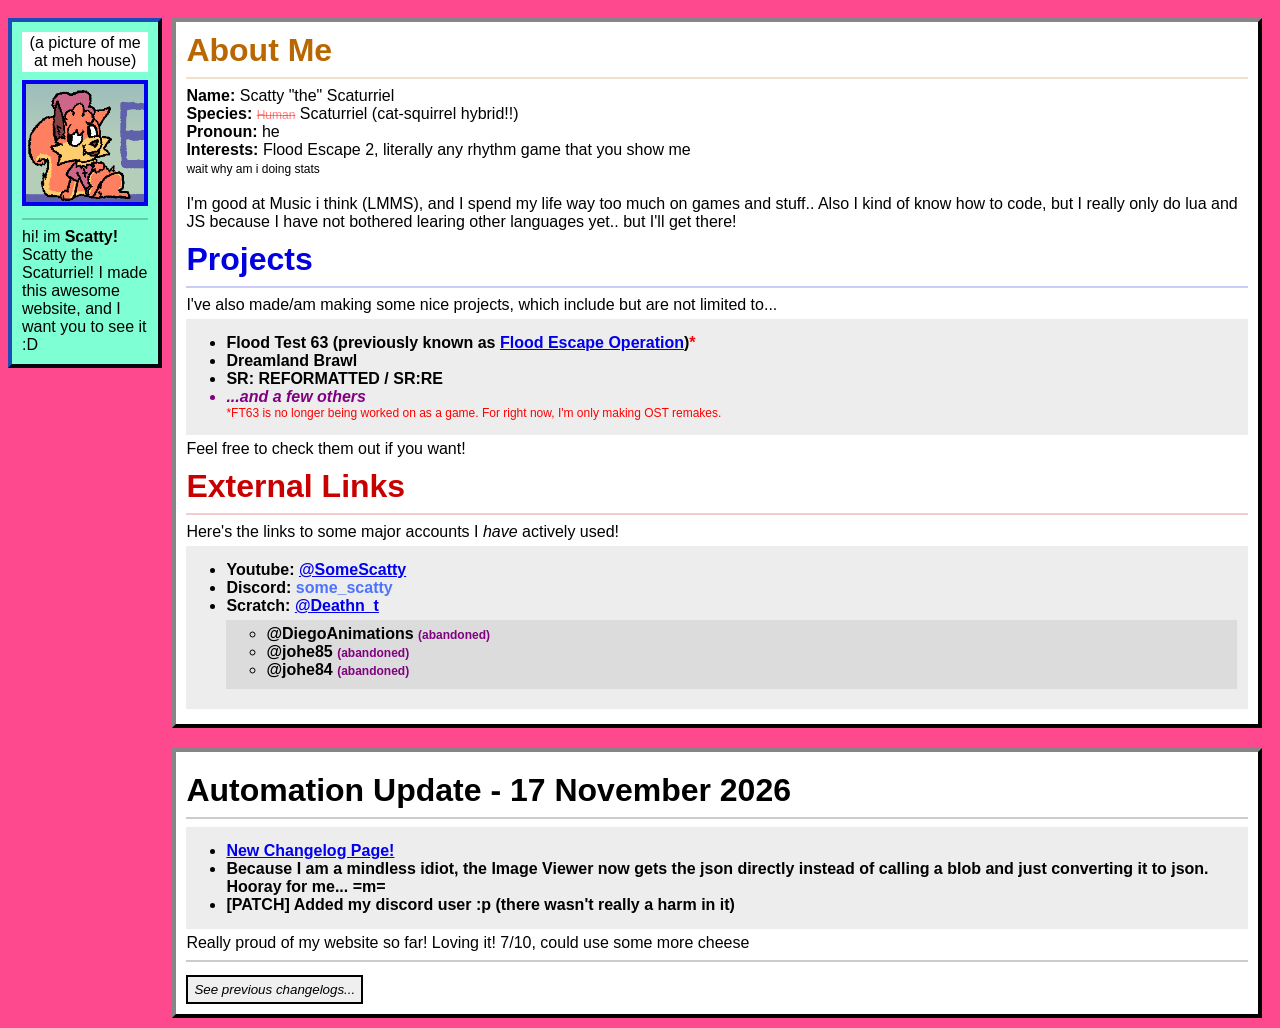
==== index.html @ 44f0a5fb "account patch" ====
<!DOCTYPE html>

<head>
    <title>Scatty's Super Duper Awesome Website (real)</title>
    <link href="css/base.css" rel="stylesheet" type="text/css">
    <link href="css/extra.css" rel="stylesheet" type="text/css">

    <script src="code/main_page_changelog.js"></script>
</head>
<body style="background-color: rgb(255, 73, 143);">
    <div class="window" style="width: 10%; background-color: rgb(127, 255, 212); border-color: rgb(15, 41, 99); margin-left: 0; margin-right: 0; float: left;">
        <p style="margin-bottom: 8px; text-align: center; background-color: white; padding-top: 2px; padding-bottom: 2px;">(a picture of me at meh house)</p>
        <a href="/image-viewer.html?image=Current%20Scatty%20PFP"><img style="width: calc(100% - 8px); border: 4px; border-style: solid;" src="images/scatty_october2026.png" alt="Me, Scatty the Scaturriel (cat-squirrel hybrid)! I'm orange and digitgrade and bipedal and yellow sometimes! Here, I'm sitting in my house and wearing my old pink beanie and hoodie. My house is comfy."></a>
        <hr>
        <p>hi! im <b>Scatty!</b> Scatty the Scaturriel! I made this awesome website, and I want you to see it :D</p>
    </div>
    <div style="width: calc(90% - 28px); float: right;">
        <div class="window">
            <h1 style="color: rgb(185, 103, 0); margin: 0;">About Me</h1>
            <hr style="border-color: rgba(185, 103, 0, 0.2);">
            <p>
                <b>Name:</b> Scatty "the" Scaturriel<br>
                <b>Species:</b> <del>Human</del> Scaturriel (cat-squirrel hybrid!!)<br>
                <b>Pronoun:</b> he<br>
                <b>Interests:</b> Flood Escape 2, literally any rhythm game that you show me<br><text style="font-size: 75%;">wait why am i doing stats</text><br><br>
                I'm good at Music i think (LMMS), and I spend my life way too much on games and stuff.. Also I kind of know how to code, but I really only do lua and JS because I have not bothered learing other languages yet.. but I'll get there!<br>
            </p>
            <h1 style="color: rgb(0, 0, 225);">Projects</h1>
            <hr style="border-color: rgba(0, 0, 225, 0.2);">
            <p>
                I've also made/am making some nice projects, which include but are not limited to...<br>
            </p>
            <ul>
                <li>Flood Test 63 (previously known as <a href="https://moakdoge.dev">Flood Escape Operation</a>)<text style="color: red;">*</text></li>
                <li>Dreamland Brawl</li>
                <li>SR: REFORMATTED / SR:RE</li>
                <li style="color: purple;"><i>...and a few others</i></li>
                <p style="font-weight: normal; font-size: 75%; color: red;">*FT63 is no longer being worked on as a game. For right now, I'm only making OST remakes.</p>
            </ul>
            <p>
                Feel free to check them out if you want!
            </p>
            <h1 style="color: rgb(200, 0, 0);">External Links</h1>
            <hr style="border-color: rgba(200,0,0,0.2);">
            <p>
                Here's the links to some major accounts I <i>have</i> actively used!
            </p>
            <ul>
                <li>Youtube: <a href="https://www.youtube.com/channel/UCTo5E6_J6rfCu3P_usRxI-Q">@SomeScatty</a></li>
                <li>Discord: <text style="color: rgb(76, 115, 255);">some_scatty</text></li>
                <li>Scratch:
                    <a href="https://scratch.mit.edu/users/Deathn_t/">@Deathn_t</a>
                    <ul style="padding-top: 5px; padding-bottom: 10px;">
                        <li>@DiegoAnimations <text style="color: purple; font-size: 75%;">(abandoned)</text></li>
                        <li>@johe85 <text style="color: purple; font-size: 75%;">(abandoned)</text></li>
                        <li>@johe84 <text style="color: purple; font-size: 75%;">(abandoned)</text></li>
                    </ul>
                </li>
            </ul>
        </div>
    </div>
    <div style="width: calc(90% - 28px); float: right;">
        <div class="window">
            <h1 id="ChangelogStat"></h1>
            <hr>
            <div id="ChangelogChanges"></div>
            <p id="ChangelogNotes"></p>
            <hr>
            <a href="./changelog.html"><button>See previous changelogs...</button></a>
        </div>
    </div>
</body>
---- css/base.css ----
hr {
    border-style: solid;
    border-color: rgba(0, 0, 0, 0.2);
}

p {
    font-family: sans-serif;
    margin: 0;
}
h1 {
    margin: 0;
    margin-top: 10px;
    font-family: Arial;
}

del {
    color: rgba(255, 0, 0, 0.5);
    font-size: 75%;
}
ul {
    margin: 0;
    margin-top: 5px;
    margin-bottom: 5px;
    padding-top: 15px;
    padding-bottom: 15px;
    padding-right: 1%;
    background-color: rgba(0, 0, 0, 0.07);

    font-family: sans-serif;
    font-weight: bold;
}
button {
    /* display: block; */
    font-family: sans-serif;
    font-style: italic;
    border-style: solid;
    margin-top: 5px;
    height: 2.2em;
}
---- css/extra.css ----
.window {
    padding: 10px;
    border: 4px;
    border-style: outset;

    border-color: rgb(50,50,50);

    margin: 10px;

    background-color: white;
}
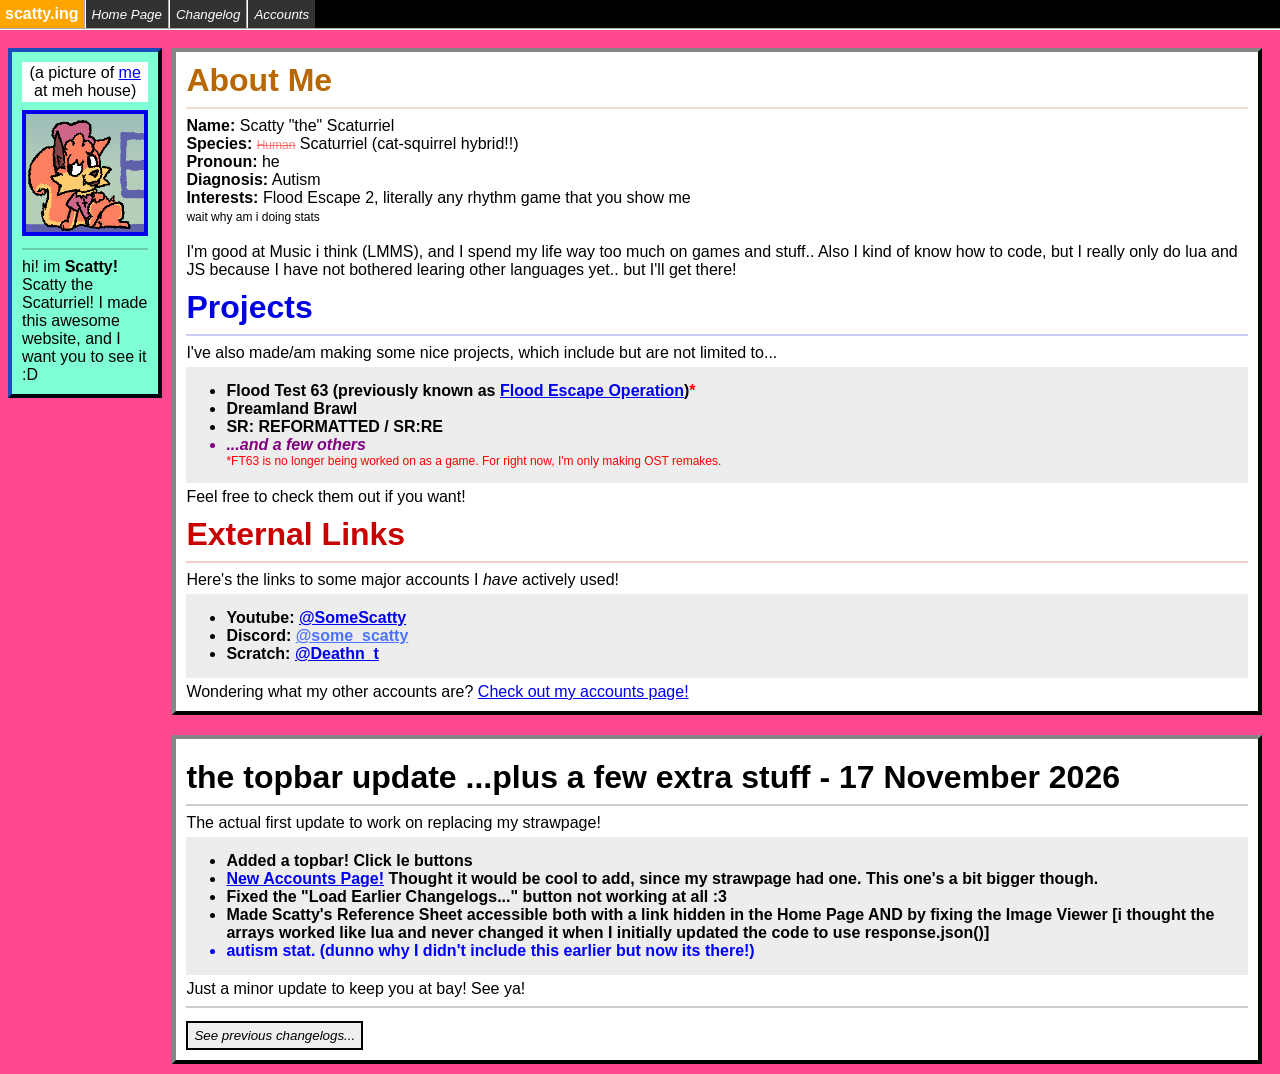
==== commit 4be78629: "topbar update omgomgomgomgomgomgomgomgogmgomgomgomgogmogm" ====
--- a/index.html
+++ b/index.html
@@ -7,66 +7,74 @@
 
     <script src="code/main_page_changelog.js"></script>
 </head>
+
+<!-- the newly implemented taskbar -->
+<div class="taskbar"></div>
+<script src="code/taskbar.js"></script>
+
 <body style="background-color: rgb(255, 73, 143);">
-    <div class="window" style="width: 10%; background-color: rgb(127, 255, 212); border-color: rgb(15, 41, 99); margin-left: 0; margin-right: 0; float: left;">
-        <p style="margin-bottom: 8px; text-align: center; background-color: white; padding-top: 2px; padding-bottom: 2px;">(a picture of me at meh house)</p>
-        <a href="/image-viewer.html?image=Current%20Scatty%20PFP"><img style="width: calc(100% - 8px); border: 4px; border-style: solid;" src="images/scatty_october2026.png" alt="Me, Scatty the Scaturriel (cat-squirrel hybrid)! I'm orange and digitgrade and bipedal and yellow sometimes! Here, I'm sitting in my house and wearing my old pink beanie and hoodie. My house is comfy."></a>
-        <hr>
-        <p>hi! im <b>Scatty!</b> Scatty the Scaturriel! I made this awesome website, and I want you to see it :D</p>
-    </div>
-    <div style="width: calc(90% - 28px); float: right;">
-        <div class="window">
-            <h1 style="color: rgb(185, 103, 0); margin: 0;">About Me</h1>
-            <hr style="border-color: rgba(185, 103, 0, 0.2);">
-            <p>
-                <b>Name:</b> Scatty "the" Scaturriel<br>
-                <b>Species:</b> <del>Human</del> Scaturriel (cat-squirrel hybrid!!)<br>
-                <b>Pronoun:</b> he<br>
-                <b>Interests:</b> Flood Escape 2, literally any rhythm game that you show me<br><text style="font-size: 75%;">wait why am i doing stats</text><br><br>
-                I'm good at Music i think (LMMS), and I spend my life way too much on games and stuff.. Also I kind of know how to code, but I really only do lua and JS because I have not bothered learing other languages yet.. but I'll get there!<br>
-            </p>
-            <h1 style="color: rgb(0, 0, 225);">Projects</h1>
-            <hr style="border-color: rgba(0, 0, 225, 0.2);">
-            <p>
-                I've also made/am making some nice projects, which include but are not limited to...<br>
-            </p>
-            <ul>
-                <li>Flood Test 63 (previously known as <a href="https://moakdoge.dev">Flood Escape Operation</a>)<text style="color: red;">*</text></li>
-                <li>Dreamland Brawl</li>
-                <li>SR: REFORMATTED / SR:RE</li>
-                <li style="color: purple;"><i>...and a few others</i></li>
-                <p style="font-weight: normal; font-size: 75%; color: red;">*FT63 is no longer being worked on as a game. For right now, I'm only making OST remakes.</p>
-            </ul>
-            <p>
-                Feel free to check them out if you want!
-            </p>
-            <h1 style="color: rgb(200, 0, 0);">External Links</h1>
-            <hr style="border-color: rgba(200,0,0,0.2);">
-            <p>
-                Here's the links to some major accounts I <i>have</i> actively used!
-            </p>
-            <ul>
-                <li>Youtube: <a href="https://www.youtube.com/channel/UCTo5E6_J6rfCu3P_usRxI-Q">@SomeScatty</a></li>
-                <li>Discord: <text style="color: rgb(76, 115, 255);">some_scatty</text></li>
-                <li>Scratch:
-                    <a href="https://scratch.mit.edu/users/Deathn_t/">@Deathn_t</a>
-                    <ul style="padding-top: 5px; padding-bottom: 10px;">
-                        <li>@DiegoAnimations <text style="color: purple; font-size: 75%;">(abandoned)</text></li>
-                        <li>@johe85 <text style="color: purple; font-size: 75%;">(abandoned)</text></li>
-                        <li>@johe84 <text style="color: purple; font-size: 75%;">(abandoned)</text></li>
-                    </ul>
-                </li>
-            </ul>
+    <div class="bodyReplace">
+        <div class="window" style="width: 10%; background-color: rgb(127, 255, 212); border-color: rgb(15, 41, 99); margin-left: 0; margin-right: 0; float: left;">
+            <p style="margin-bottom: 8px; text-align: center; background-color: white; padding-top: 2px; padding-bottom: 2px;">(a picture of <a href="./image-viewer.html?image=2026%20Scatty%20Reference%20Sheet">me</a> at meh house)</p>
+            <a href="/image-viewer.html?image=Current%20Scatty%20PFP"><img style="width: calc(100% - 8px); border: 4px; border-style: solid;" src="images/scatty_october2026.png" alt="Me, Scatty the Scaturriel (cat-squirrel hybrid)! I'm orange and digitgrade and bipedal and yellow sometimes! Here, I'm sitting in my house and wearing my old pink beanie and hoodie. My house is comfy."></a>
+            <hr>
+            <p>hi! im <b>Scatty!</b> Scatty the Scaturriel! I made this awesome website, and I want you to see it :D</p>
         </div>
-    </div>
-    <div style="width: calc(90% - 28px); float: right;">
-        <div class="window">
-            <h1 id="ChangelogStat"></h1>
-            <hr>
-            <div id="ChangelogChanges"></div>
-            <p id="ChangelogNotes"></p>
-            <hr>
-            <a href="./changelog.html"><button>See previous changelogs...</button></a>
+        <div style="width: calc(90% - 28px); float: right;">
+            <div class="window">
+                <h1 style="color: rgb(185, 103, 0); margin: 0;">About Me</h1>
+                <hr style="border-color: rgba(185, 103, 0, 0.2);">
+                <p>
+                    <b>Name:</b> Scatty "the" Scaturriel<br>
+                    <b>Species:</b> <del>Human</del> Scaturriel (cat-squirrel hybrid!!)<br>
+                    <b>Pronoun:</b> he<br>
+                    <b>Diagnosis:</b> Autism<br>
+                    <b>Interests:</b> Flood Escape 2, literally any rhythm game that you show me<br><text style="font-size: 75%;">wait why am i doing stats</text><br><br>
+                    I'm good at Music i think (LMMS), and I spend my life way too much on games and stuff.. Also I kind of know how to code, but I really only do lua and JS because I have not bothered learing other languages yet.. but I'll get there!<br>
+                </p>
+                <h1 style="color: rgb(0, 0, 225);">Projects</h1>
+                <hr style="border-color: rgba(0, 0, 225, 0.2);">
+                <p>
+                    I've also made/am making some nice projects, which include but are not limited to...<br>
+                </p>
+                <ul>
+                    <li>Flood Test 63 (previously known as <a href="https://moakdoge.dev">Flood Escape Operation</a>)<text style="color: red;">*</text></li>
+                    <li>Dreamland Brawl</li>
+                    <li>SR: REFORMATTED / SR:RE</li>
+                    <li style="color: purple;"><i>...and a few others</i></li>
+                    <p style="font-weight: normal; font-size: 75%; color: red;">*FT63 is no longer being worked on as a game. For right now, I'm only making OST remakes.</p>
+                </ul>
+                <p>
+                    Feel free to check them out if you want!
+                </p>
+                <h1 style="color: rgb(200, 0, 0);">External Links</h1>
+                <hr style="border-color: rgba(200,0,0,0.2);">
+                <p>
+                    Here's the links to some major accounts I <i>have</i> actively used!
+                </p>
+                <ul>
+                    <li>Youtube:
+                        <a href="https://www.youtube.com/channel/UCTo5E6_J6rfCu3P_usRxI-Q">@SomeScatty</a>
+                    </li>
+                    <li>Discord: <text style="color: rgb(76, 115, 255);">
+                        <a href="https://discord.com/users/704092215517118504" style="color: rgb(76, 115, 255);">@some_scatty</a>
+                    </text></li>
+                    <li>Scratch:
+                        <a href="https://scratch.mit.edu/users/Deathn_t/">@Deathn_t</a>
+                    </li>
+                </ul>
+                <p>Wondering what my other accounts are? <a href="./accounts.html">Check out my accounts page!</a></p>
+            </div>
+        </div>
+        <div style="width: calc(90% - 28px); float: right;">
+            <div class="window">
+                <h1 id="ChangelogStat"></h1>
+                <hr>
+                <div id="ChangelogChanges"></div>
+                <p id="ChangelogNotes"></p>
+                <hr>
+                <a href="./changelog.html"><button>See previous changelogs...</button></a>
+            </div>
         </div>
     </div>
 </body>
--- a/css/base.css
+++ b/css/base.css
@@ -36,4 +36,11 @@
     border-style: solid;
     margin-top: 5px;
     height: 2.2em;
+}
+
+body {
+    margin: 0;
+}
+.bodyReplace {
+    margin: 8px;
 }
--- a/css/extra.css
+++ b/css/extra.css
@@ -8,4 +8,57 @@
     margin: 10px;
 
     background-color: white;
+}
+
+.taskbar {
+    position: sticky;
+    top: 0;
+    background-color: black;
+    color: white;
+    /* height: min-content; */
+    /* width: calc(1vw + 16); */
+
+    display: inline-flex;
+    width: 100vw;
+
+    border-bottom-style: groove;
+    border-color: white;
+    /* border-width: 0; */
+    border-bottom-width: 2.5px;
+
+    /* position: absolute; */
+}
+
+#scattying {
+    padding: 5px;
+    background-color: orange;
+    font-weight: bold;
+    /* align-self:last baseline; */
+}
+
+.taskbar button {
+    /* background: none; */
+    background-color: rgb(50,50,50);
+    color: white;
+    margin: 0;
+
+    padding-top: 0;
+    padding-bottom: 0;
+
+    border-style: groove;
+    border-width: 0;
+    border-left-width: 2.5px;
+    border-color: white;
+
+    height: 100%;
+}
+.taskbar button:hover {
+    background-color: rgb(100,100,100);
+}
+.taskbar button:active {
+    background-color: rgb(200, 90, 132);
+}
+.taskbar p {
+    margin: 0;
+    width:fit-content;
 }
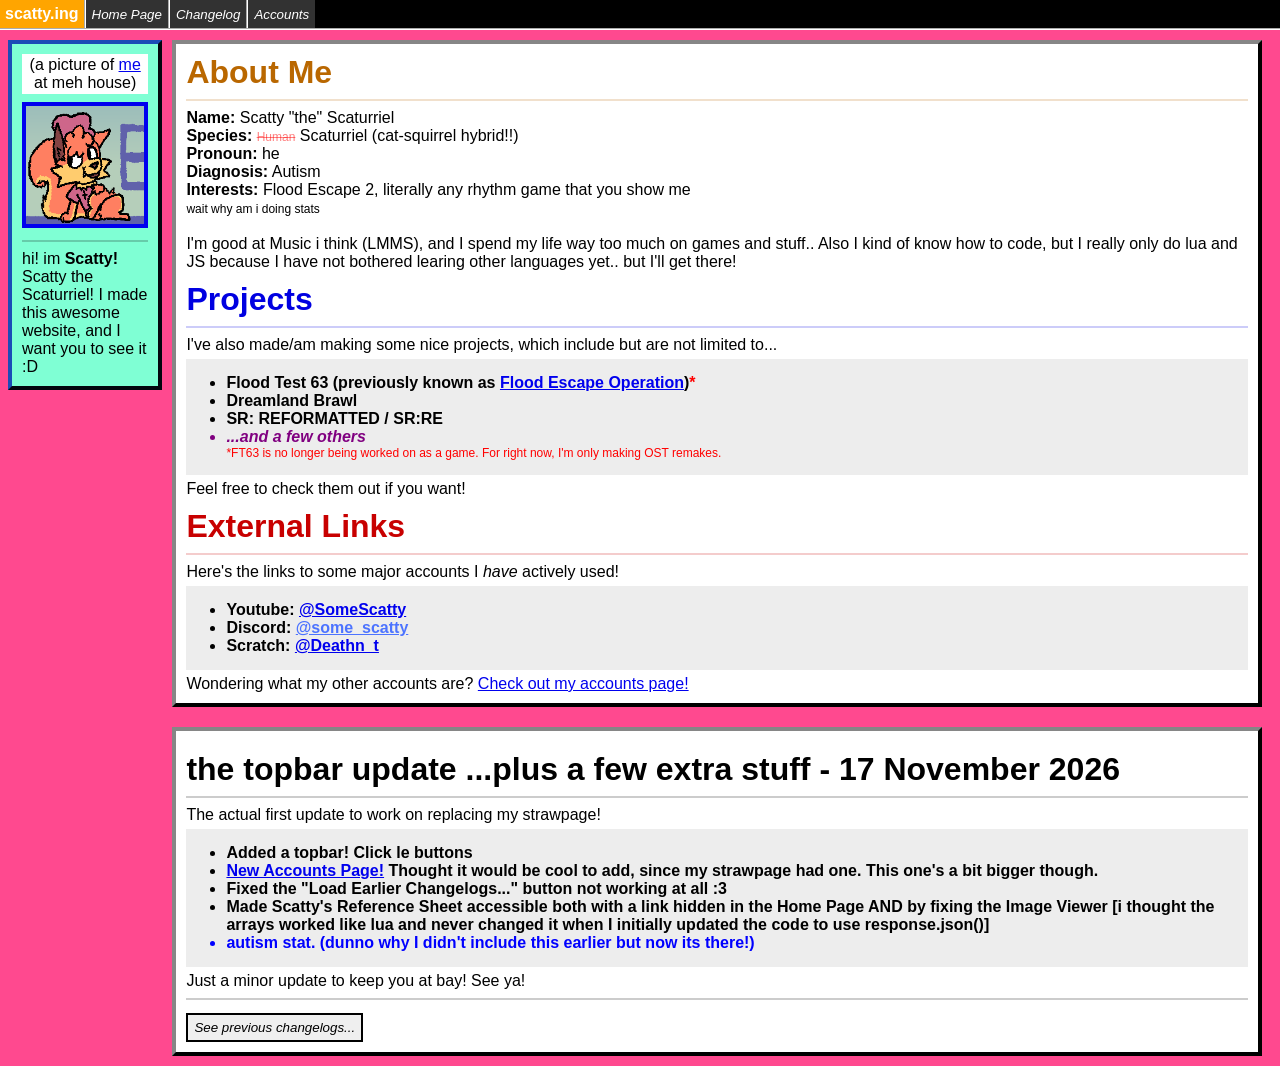
==== commit 4a8a1327: "minro thing 2" ====
--- a/index.html
+++ b/index.html
@@ -13,7 +13,7 @@
 <script src="code/taskbar.js"></script>
 
 <body style="background-color: rgb(255, 73, 143);">
-    <div class="bodyReplace">
+    <div class="bodyReplace" style="margin-top: 0;">
         <div class="window" style="width: 10%; background-color: rgb(127, 255, 212); border-color: rgb(15, 41, 99); margin-left: 0; margin-right: 0; float: left;">
             <p style="margin-bottom: 8px; text-align: center; background-color: white; padding-top: 2px; padding-bottom: 2px;">(a picture of <a href="./image-viewer.html?image=2026%20Scatty%20Reference%20Sheet">me</a> at meh house)</p>
             <a href="/image-viewer.html?image=Current%20Scatty%20PFP"><img style="width: calc(100% - 8px); border: 4px; border-style: solid;" src="images/scatty_october2026.png" alt="Me, Scatty the Scaturriel (cat-squirrel hybrid)! I'm orange and digitgrade and bipedal and yellow sometimes! Here, I'm sitting in my house and wearing my old pink beanie and hoodie. My house is comfy."></a>
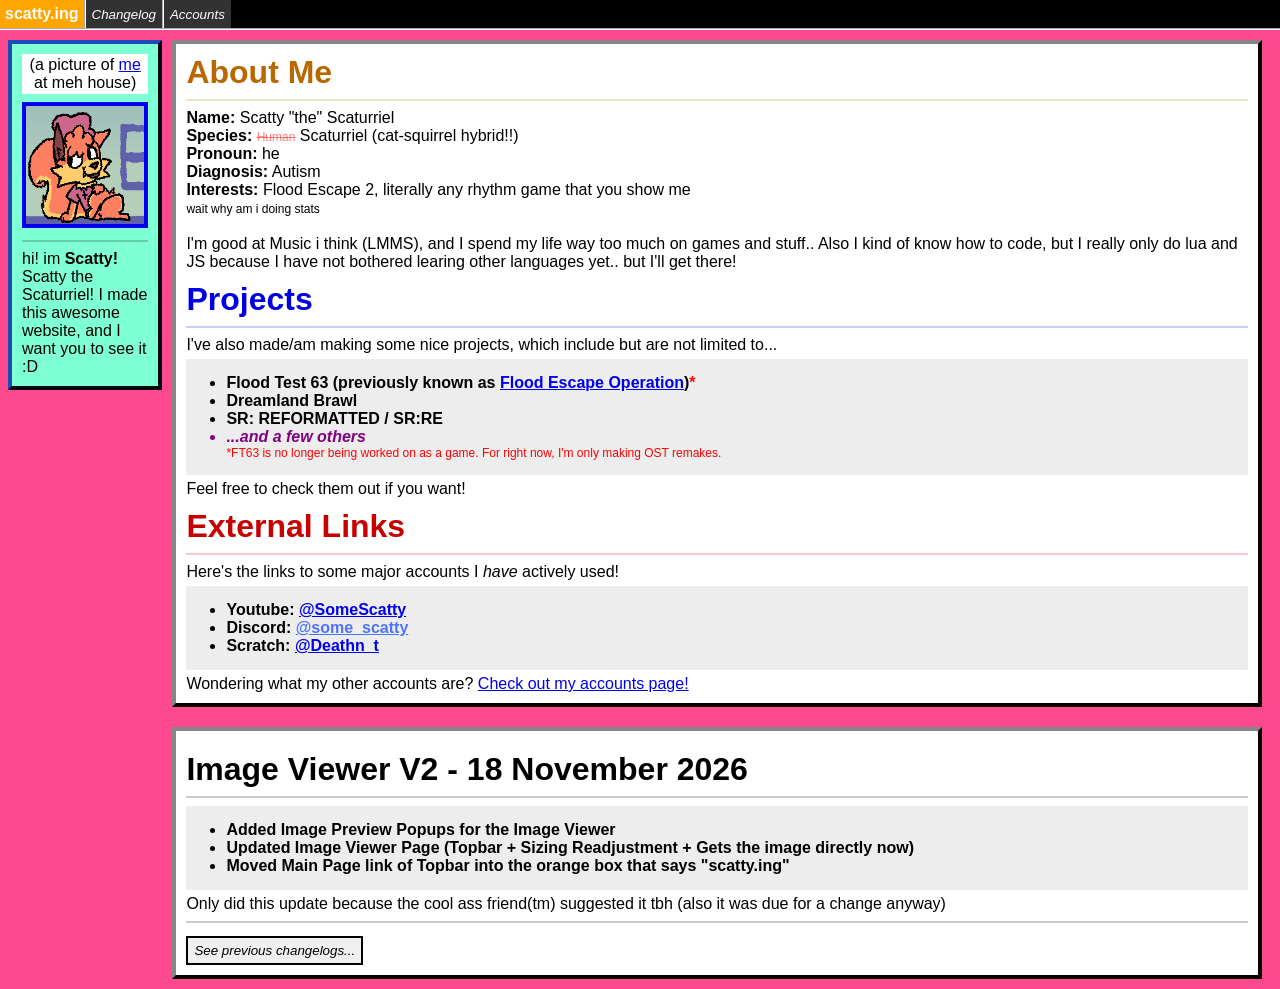
==== commit 62b9f6eb: "image viewer v2" ====
--- a/index.html
+++ b/index.html
@@ -4,8 +4,6 @@
     <title>Scatty's Super Duper Awesome Website (real)</title>
     <link href="css/base.css" rel="stylesheet" type="text/css">
     <link href="css/extra.css" rel="stylesheet" type="text/css">
-
-    <script src="code/main_page_changelog.js"></script>
 </head>
 
 <!-- the newly implemented taskbar -->
@@ -20,6 +18,7 @@
             <hr>
             <p>hi! im <b>Scatty!</b> Scatty the Scaturriel! I made this awesome website, and I want you to see it :D</p>
         </div>
+        
         <div style="width: calc(90% - 28px); float: right;">
             <div class="window">
                 <h1 style="color: rgb(185, 103, 0); margin: 0;">About Me</h1>
@@ -77,4 +76,7 @@
             </div>
         </div>
     </div>
-</body>+</body>
+
+<script src="code/main_page_changelog.js"></script>
+<script src="code/iviewer_embed.js"></script>
--- a/css/base.css
+++ b/css/base.css
@@ -3,11 +3,11 @@
     border-color: rgba(0, 0, 0, 0.2);
 }
 
-p {
+p, a {
     font-family: sans-serif;
     margin: 0;
 }
-h1 {
+h1, h2, h3, h4, h5, h6 {
     margin: 0;
     margin-top: 10px;
     font-family: Arial;
--- a/css/extra.css
+++ b/css/extra.css
@@ -8,6 +8,14 @@
     margin: 10px;
 
     background-color: white;
+}
+.window img {
+    border: 4px;
+    border-style: outset;
+    border-color: rgb(50,50,50);
+
+    width: 100%;
+    height: 100%;
 }
 
 .taskbar {
@@ -33,7 +41,15 @@
     padding: 5px;
     background-color: orange;
     font-weight: bold;
+    color: white;
+    text-decoration: none;
     /* align-self:last baseline; */
+}
+.taskbar #scattying:hover {
+    background-color: rgb(255, 212, 82);
+}
+.taskbar #scattying:active {
+    background-color: tan;
 }
 
 .taskbar button {
@@ -61,4 +77,28 @@
 .taskbar p {
     margin: 0;
     width:fit-content;
+}
+
+.imagepreview {
+    width: 10vw;
+    position: fixed;
+    margin-top: -1em;
+    margin-left: calc(5vw + 5px);
+
+    filter: drop-shadow(0 10px 5px rgb(0,0,0,0.2));
+    
+    opacity: 0%;
+    display: none;
+    /* transition: opacity 0.2s; */
+}
+a:hover > .imagepreview {
+    display: block;
+    opacity: 100%;
+}
+.imagepreview img {
+    border-style: solid;
+    border-width: 4px;
+    border-color: black;
+
+    width: calc(100% - 10px);
 }
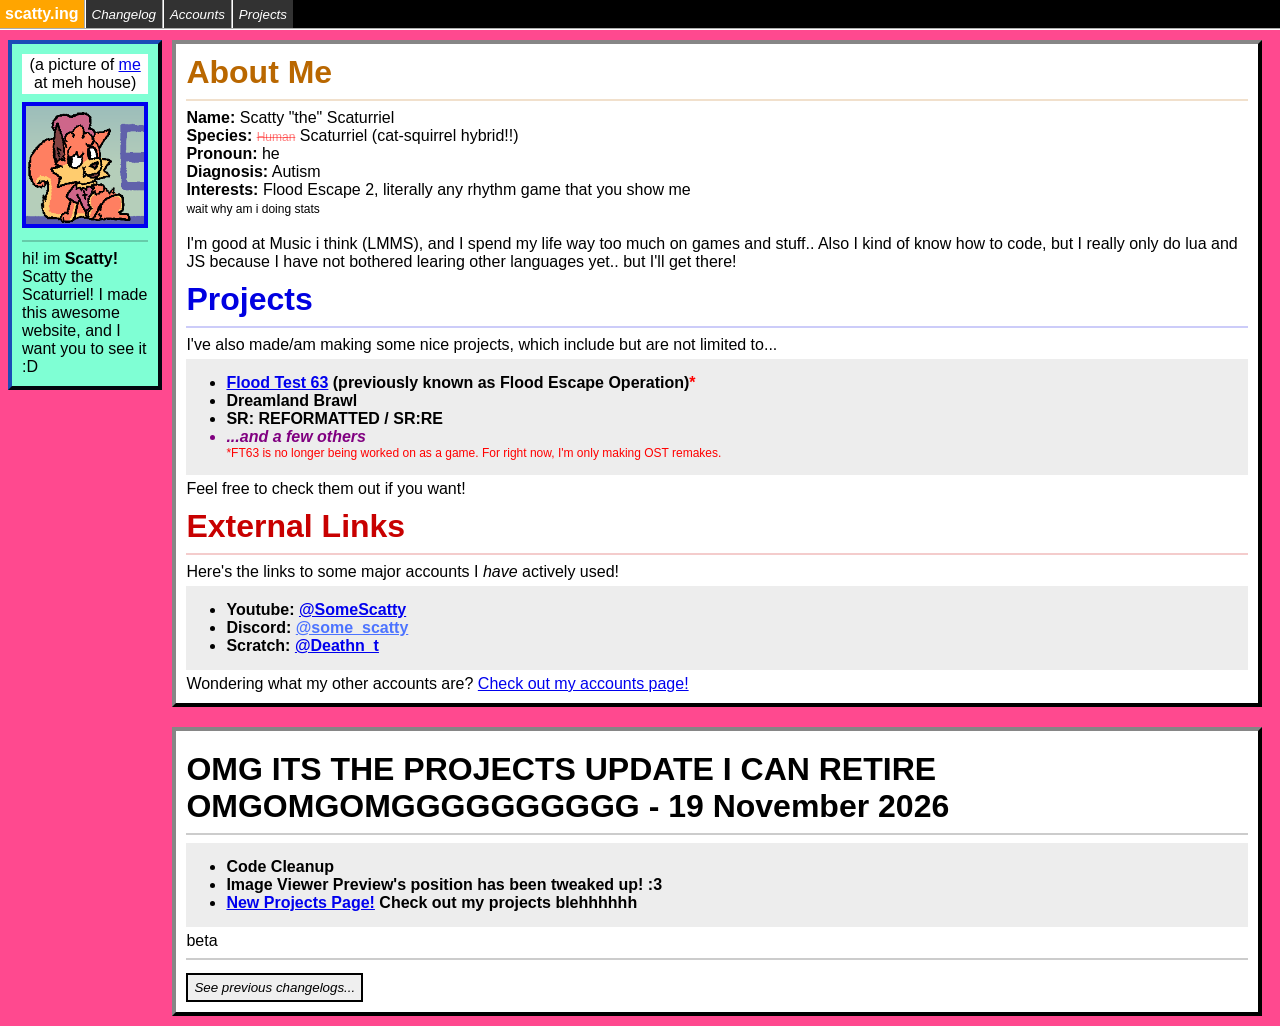
==== commit cb7b099f: "the foundation for the projects page + some (albeit wip) project pages!" ====
--- a/index.html
+++ b/index.html
@@ -10,8 +10,10 @@
 <div class="taskbar"></div>
 <script src="code/taskbar.js"></script>
 
+<script src="code/iviewer/iviewer_embed.js"></script>
+
 <body style="background-color: rgb(255, 73, 143);">
-    <div class="bodyReplace" style="margin-top: 0;">
+    <div class="bodyReplace">
         <div class="window" style="width: 10%; background-color: rgb(127, 255, 212); border-color: rgb(15, 41, 99); margin-left: 0; margin-right: 0; float: left;">
             <p style="margin-bottom: 8px; text-align: center; background-color: white; padding-top: 2px; padding-bottom: 2px;">(a picture of <a href="./image-viewer.html?image=2026%20Scatty%20Reference%20Sheet">me</a> at meh house)</p>
             <a href="/image-viewer.html?image=Current%20Scatty%20PFP"><img style="width: calc(100% - 8px); border: 4px; border-style: solid;" src="images/scatty_october2026.png" alt="Me, Scatty the Scaturriel (cat-squirrel hybrid)! I'm orange and digitgrade and bipedal and yellow sometimes! Here, I'm sitting in my house and wearing my old pink beanie and hoodie. My house is comfy."></a>
@@ -37,7 +39,7 @@
                     I've also made/am making some nice projects, which include but are not limited to...<br>
                 </p>
                 <ul>
-                    <li>Flood Test 63 (previously known as <a href="https://moakdoge.dev">Flood Escape Operation</a>)<text style="color: red;">*</text></li>
+                    <li><a href="./projects.html?page=feo">Flood Test 63</a> (previously known as Flood Escape Operation)<text style="color: red;">*</text></li>
                     <li>Dreamland Brawl</li>
                     <li>SR: REFORMATTED / SR:RE</li>
                     <li style="color: purple;"><i>...and a few others</i></li>
@@ -78,5 +80,4 @@
     </div>
 </body>
 
-<script src="code/main_page_changelog.js"></script>
-<script src="code/iviewer_embed.js"></script>+<script src="code/changelog/main_page_changelog.js"></script>
--- a/css/base.css
+++ b/css/base.css
@@ -3,9 +3,13 @@
     border-color: rgba(0, 0, 0, 0.2);
 }
 
-p, a {
+
+p {
     font-family: sans-serif;
     margin: 0;
+}
+a {
+    font-family: inherit;
 }
 h1, h2, h3, h4, h5, h6 {
     margin: 0;
@@ -43,4 +47,5 @@
 }
 .bodyReplace {
     margin: 8px;
+    margin-top: 0;
 }
--- a/css/extra.css
+++ b/css/extra.css
@@ -9,6 +9,7 @@
 
     background-color: white;
 }
+
 .window img {
     border: 4px;
     border-style: outset;
@@ -34,6 +35,7 @@
     /* border-width: 0; */
     border-bottom-width: 2.5px;
 
+    font-family: sans-serif;
     /* position: absolute; */
 }
 
@@ -83,17 +85,18 @@
     width: 10vw;
     position: fixed;
     margin-top: -1em;
-    margin-left: calc(5vw + 5px);
+    /* margin-left: calc(5vw + 5px); */
+    /* transform: translateX(200px); */
 
     filter: drop-shadow(0 10px 5px rgb(0,0,0,0.2));
     
-    opacity: 0%;
+    /* opacity: 0%; */
     display: none;
     /* transition: opacity 0.2s; */
 }
 a:hover > .imagepreview {
     display: block;
-    opacity: 100%;
+    /* opacity: 100%; */
 }
 .imagepreview img {
     border-style: solid;
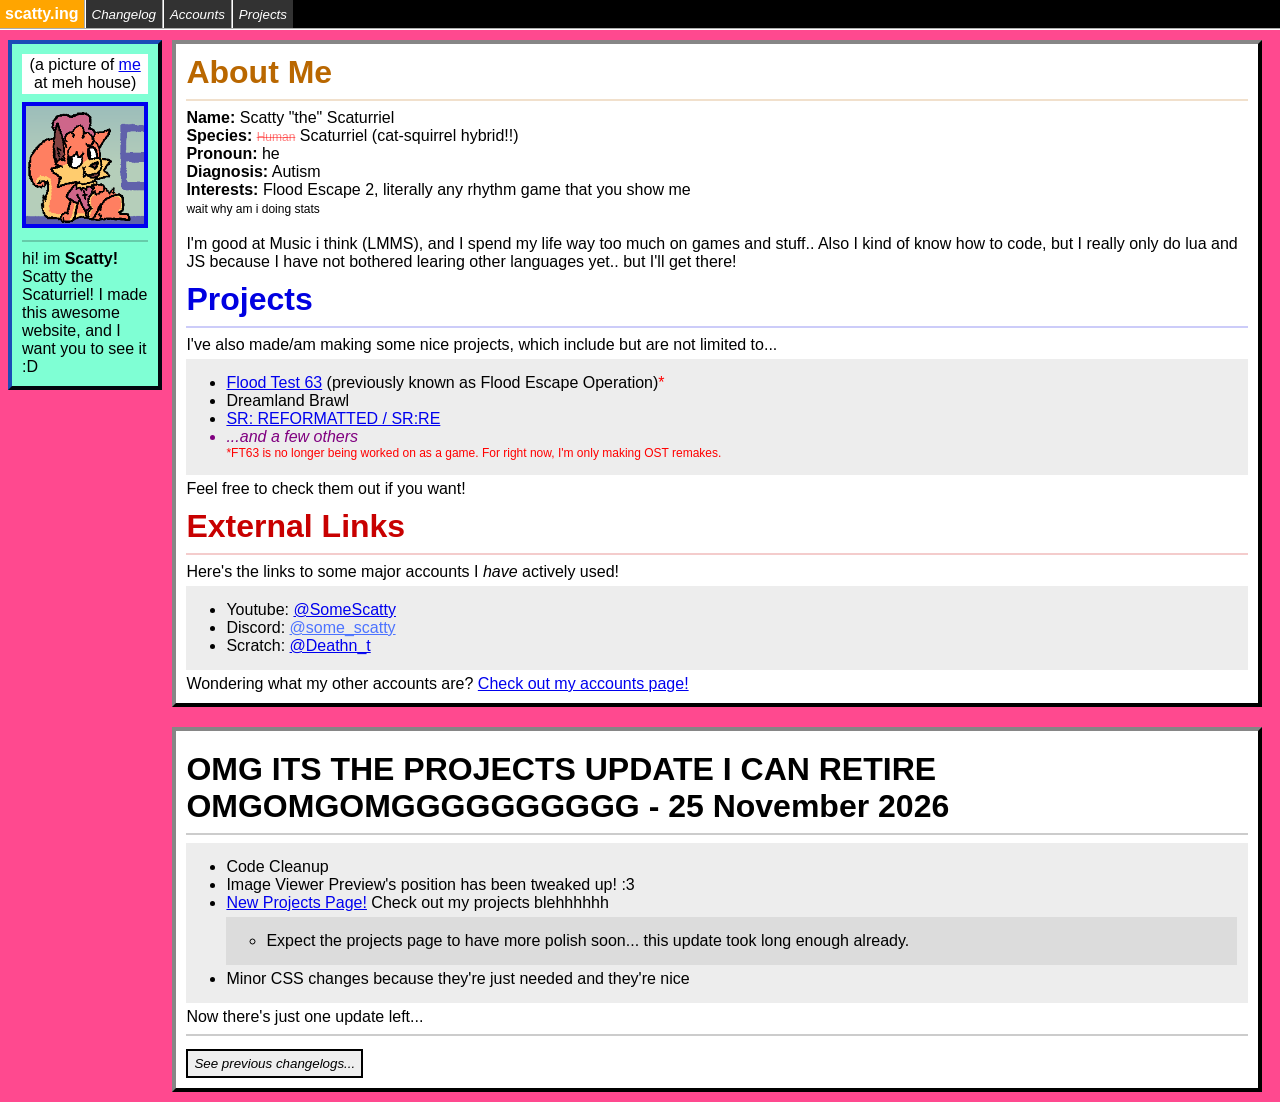
==== commit 1897a54a: "final project update" ====
--- a/index.html
+++ b/index.html
@@ -41,7 +41,7 @@
                 <ul>
                     <li><a href="./projects.html?page=feo">Flood Test 63</a> (previously known as Flood Escape Operation)<text style="color: red;">*</text></li>
                     <li>Dreamland Brawl</li>
-                    <li>SR: REFORMATTED / SR:RE</li>
+                    <li><a href="./projects.html?page=srre">SR: REFORMATTED / SR:RE</a></li>
                     <li style="color: purple;"><i>...and a few others</i></li>
                     <p style="font-weight: normal; font-size: 75%; color: red;">*FT63 is no longer being worked on as a game. For right now, I'm only making OST remakes.</p>
                 </ul>
--- a/css/base.css
+++ b/css/base.css
@@ -21,7 +21,7 @@
     color: rgba(255, 0, 0, 0.5);
     font-size: 75%;
 }
-ul {
+ul, ol {
     margin: 0;
     margin-top: 5px;
     margin-bottom: 5px;
@@ -31,7 +31,7 @@
     background-color: rgba(0, 0, 0, 0.07);
 
     font-family: sans-serif;
-    font-weight: bold;
+    /* font-weight: bold; */
 }
 button {
     /* display: block; */
--- a/css/extra.css
+++ b/css/extra.css
@@ -36,6 +36,8 @@
     border-bottom-width: 2.5px;
 
     font-family: sans-serif;
+
+    z-index: 1;
     /* position: absolute; */
 }
 
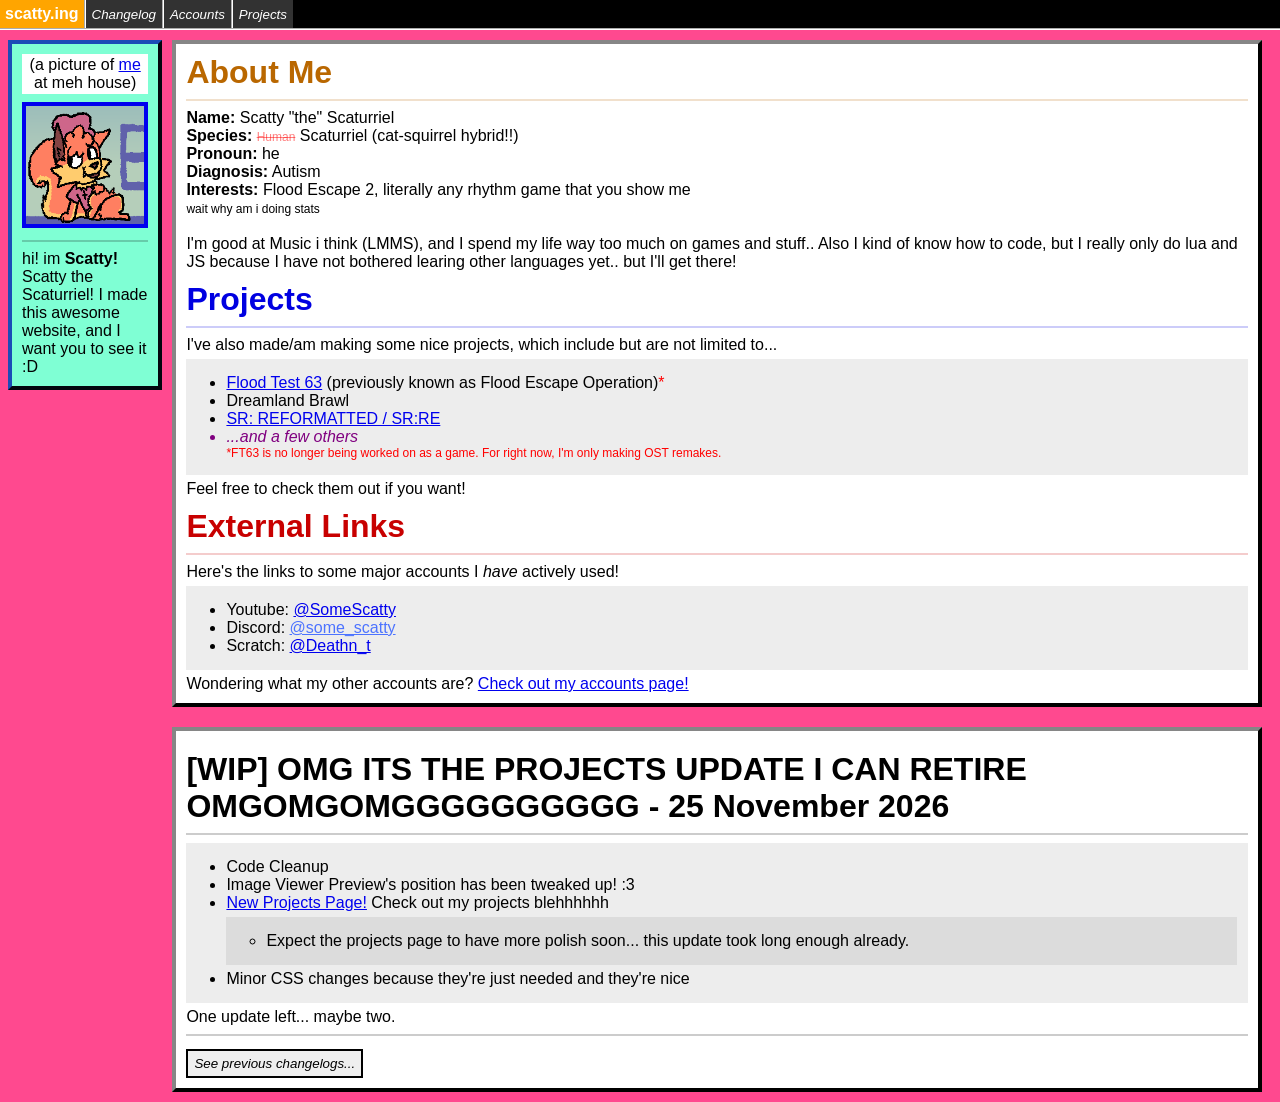
==== commit 5bb45bb1: "reorganization 1" ====
--- a/index.html
+++ b/index.html
@@ -4,13 +4,15 @@
     <title>Scatty's Super Duper Awesome Website (real)</title>
     <link href="css/base.css" rel="stylesheet" type="text/css">
     <link href="css/extra.css" rel="stylesheet" type="text/css">
+
+    <script src="code/general.js"></script>
 </head>
 
 <!-- the newly implemented taskbar -->
 <div class="taskbar"></div>
 <script src="code/taskbar.js"></script>
 
-<script src="code/iviewer/iviewer_embed.js"></script>
+<script src="code/embeds/iviewer_embed.js"></script>
 
 <body style="background-color: rgb(255, 73, 143);">
     <div class="bodyReplace">
--- a/css/extra.css
+++ b/css/extra.css
@@ -83,20 +83,22 @@
     width:fit-content;
 }
 
-.imagepreview {
-    width: 10vw;
-    position: fixed;
+.embed {
+    position: absolute;
     margin-top: -1em;
     /* margin-left: calc(5vw + 5px); */
     /* transform: translateX(200px); */
 
+    width: fit-content;
+
     filter: drop-shadow(0 10px 5px rgb(0,0,0,0.2));
+
     
     /* opacity: 0%; */
     display: none;
-    /* transition: opacity 0.2s; */
 }
-a:hover > .imagepreview {
+
+a:hover > .embed {
     display: block;
     /* opacity: 100%; */
 }
@@ -105,5 +107,10 @@
     border-width: 4px;
     border-color: black;
 
-    width: calc(100% - 10px);
+    width: calc(10vw - 20px);
+}
+.scratchpreview {
+    display: grid;
+    grid-template-rows: 10vw 15vw;
+    width: 25vw;
 }
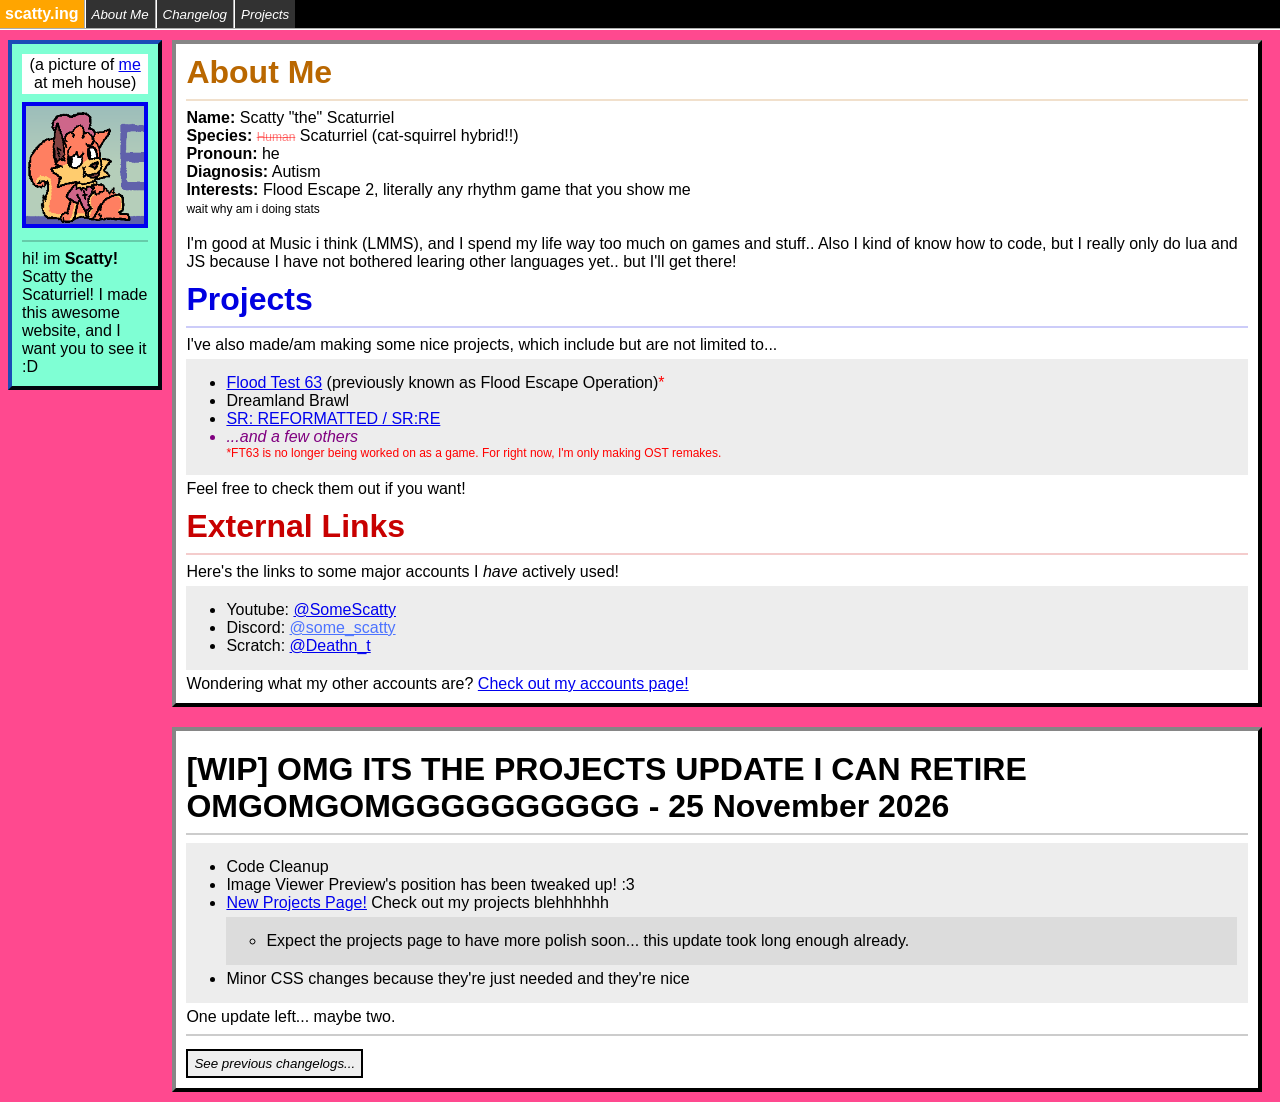
==== commit dfcbf5cc: "about-me-starting-point" ====
--- a/index.html
+++ b/index.html
@@ -26,7 +26,7 @@
         <div style="width: calc(90% - 28px); float: right;">
             <div class="window">
                 <h1 style="color: rgb(185, 103, 0); margin: 0;">About Me</h1>
-                <hr style="border-color: rgba(185, 103, 0, 0.2);">
+                <hr style="border-color: rgba(185, 103, 0);">
                 <p>
                     <b>Name:</b> Scatty "the" Scaturriel<br>
                     <b>Species:</b> <del>Human</del> Scaturriel (cat-squirrel hybrid!!)<br>
@@ -36,7 +36,7 @@
                     I'm good at Music i think (LMMS), and I spend my life way too much on games and stuff.. Also I kind of know how to code, but I really only do lua and JS because I have not bothered learing other languages yet.. but I'll get there!<br>
                 </p>
                 <h1 style="color: rgb(0, 0, 225);">Projects</h1>
-                <hr style="border-color: rgba(0, 0, 225, 0.2);">
+                <hr style="border-color: rgba(0, 0, 225);">
                 <p>
                     I've also made/am making some nice projects, which include but are not limited to...<br>
                 </p>
@@ -51,7 +51,7 @@
                     Feel free to check them out if you want!
                 </p>
                 <h1 style="color: rgb(200, 0, 0);">External Links</h1>
-                <hr style="border-color: rgba(200,0,0,0.2);">
+                <hr style="border-color: rgba(200,0,0);">
                 <p>
                     Here's the links to some major accounts I <i>have</i> actively used!
                 </p>
--- a/css/base.css
+++ b/css/base.css
@@ -1,6 +1,7 @@
 hr {
     border-style: solid;
-    border-color: rgba(0, 0, 0, 0.2);
+    border-color: black;
+    opacity: 20%;
 }
 
 
--- a/css/extra.css
+++ b/css/extra.css
@@ -108,9 +108,4 @@
     border-color: black;
 
     width: calc(10vw - 20px);
-}
-.scratchpreview {
-    display: grid;
-    grid-template-rows: 10vw 15vw;
-    width: 25vw;
 }
